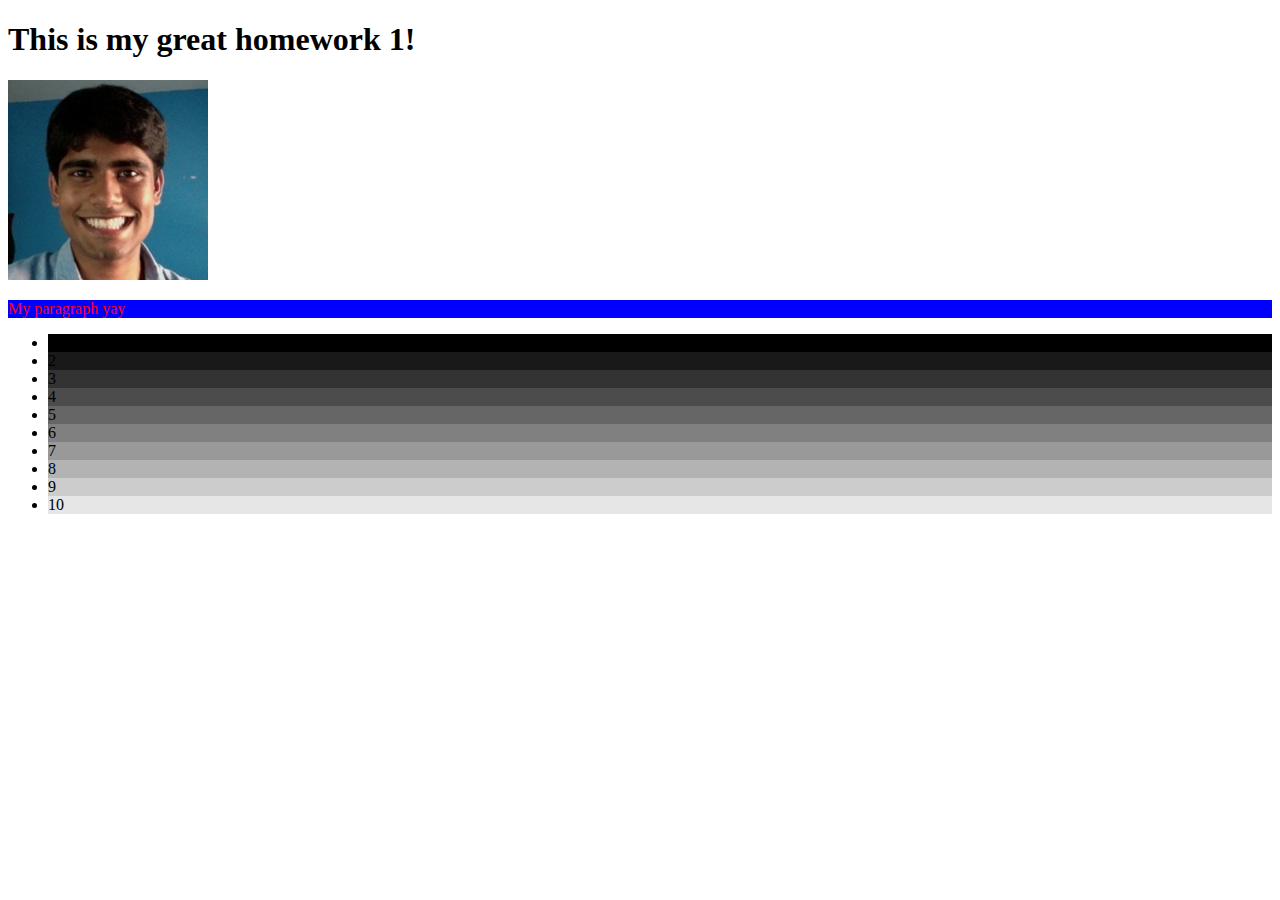
==== hw2/index.html @ fd339e19 "hw2 script" ====
<!doctype html>
<html lang="en">
<head>
  <meta charset="UTF-8">
  <title>My sweet wireframe</title>
  <script src="./scripts/script.js"></script>
</head>
<body>
  <h1>This is my great homework 1!</h1>
  <img src="./images/me_cheesin.jpg" alt="">
  <p id="my-p">My paragraph yay</p>
  <ul>
    <li>1</li>
    <li>2</li>
    <li>3</li>
    <li>4</li>
    <li>5</li>
    <li>6</li>
    <li>7</li>
    <li>8</li>
    <li>9</li>
    <li>10</li>
  </ul>
</body>
</html>
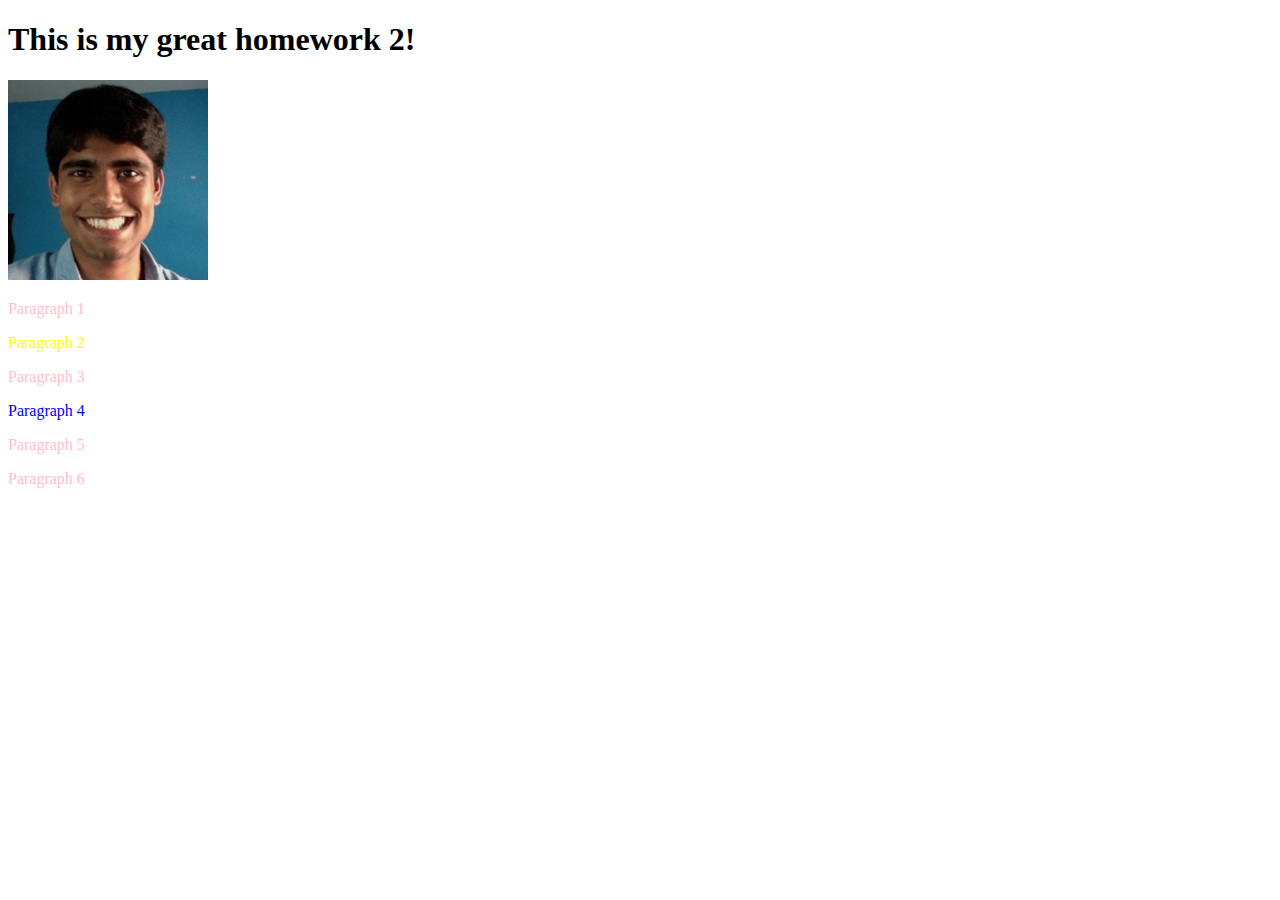
==== commit bc1cacb3: "week_3 examples" ====
--- a/hw2/index.html
+++ b/hw2/index.html
@@ -2,24 +2,17 @@
 <html lang="en">
 <head>
   <meta charset="UTF-8">
-  <title>My sweet wireframe</title>
-  <script src="./scripts/script.js"></script>
+  <title>Homework 3 baby</title>
+  <script type="text/javascript" src="scripts/script.js"></script>
 </head>
 <body>
-  <h1>This is my great homework 1!</h1>
-  <img src="./images/me_cheesin.jpg" alt="">
-  <p id="my-p">My paragraph yay</p>
-  <ul>
-    <li>1</li>
-    <li>2</li>
-    <li>3</li>
-    <li>4</li>
-    <li>5</li>
-    <li>6</li>
-    <li>7</li>
-    <li>8</li>
-    <li>9</li>
-    <li>10</li>
-  </ul>
+  <h1>This is my great homework 2!</h1>
+  <img class="pic" src="./images/me_cheesin.jpg" alt="">
+  <p>Paragraph 1</p>
+  <p>Paragraph 2</p>
+  <p id="par3">Paragraph 3</p>
+  <p>Paragraph 4</p>
+  <p>Paragraph 5</p>
+  <p>Paragraph 6</p>
 </body>
 </html>
